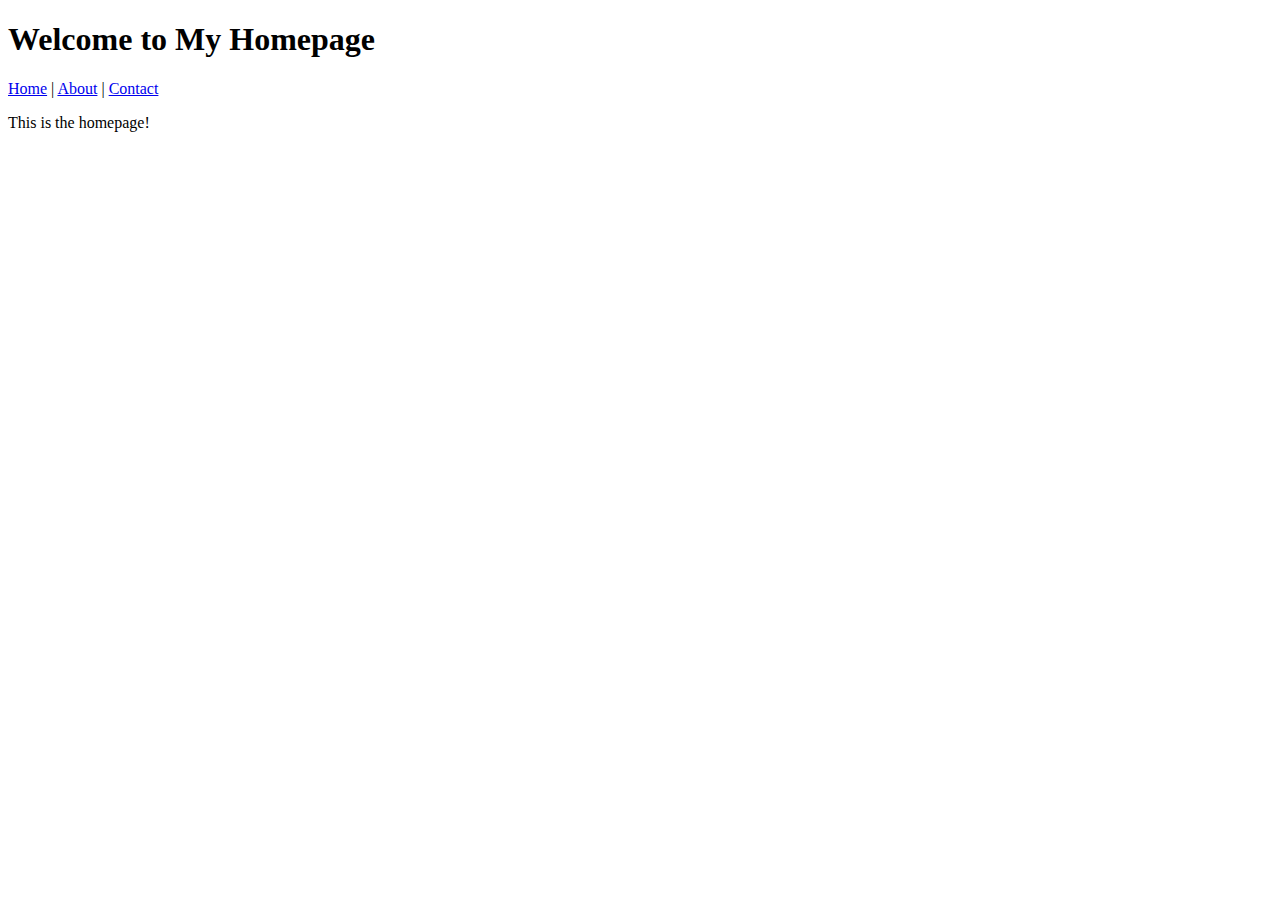
==== index.html @ da759976 "Create index.html" ====
<!DOCTYPE html>
<html lang="en">
<head>
    <meta charset="UTF-8">
    <title>Home</title>
    <link rel="stylesheet" href="css/style.css">
</head>
<body>
    <h1>Welcome to My Homepage</h1>
    <nav>
        <a href="index.html">Home</a> |
        <a href="about.html">About</a> |
        <a href="contact.html">Contact</a>
    </nav>
    <p>This is the homepage!</p>
</body>
</html>
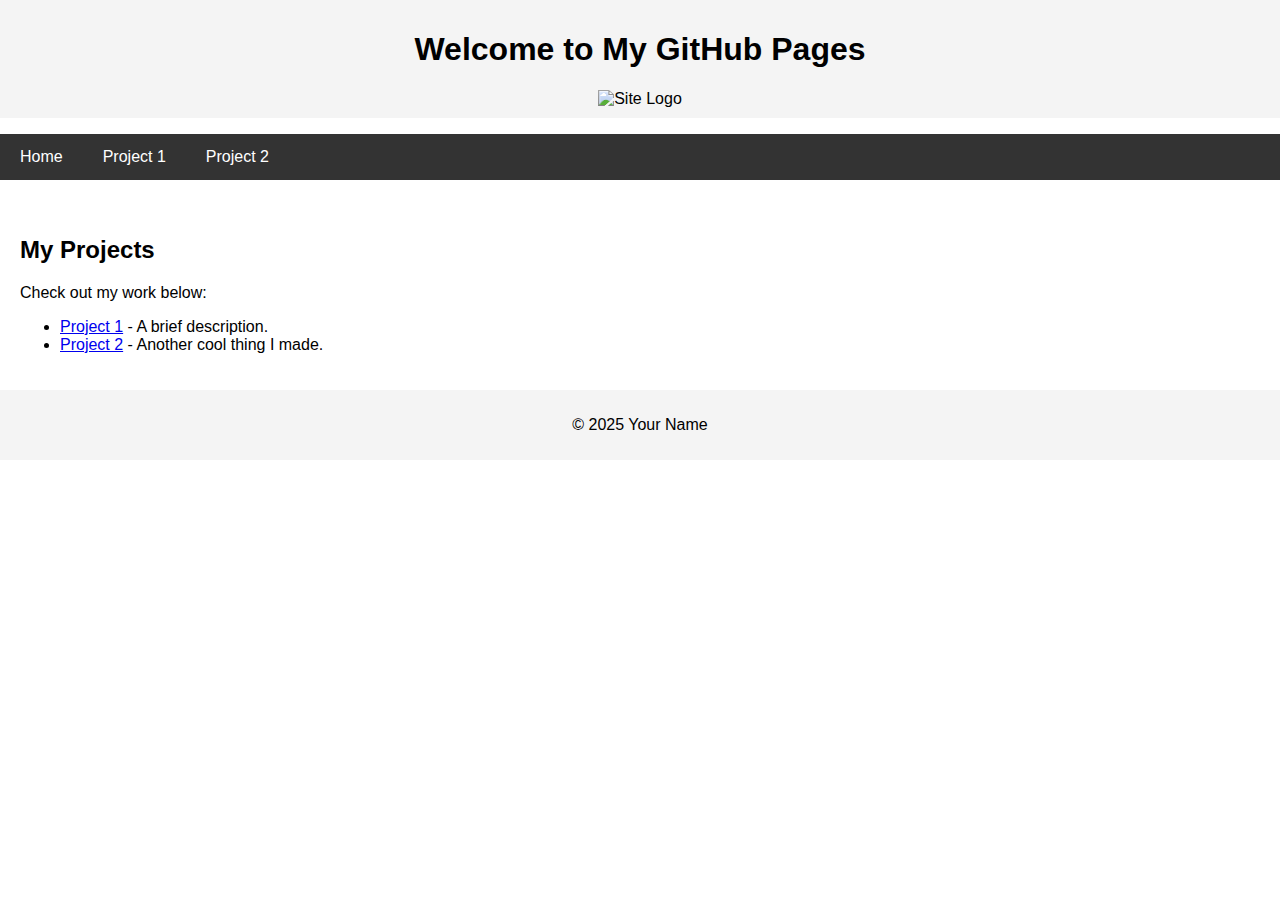
==== commit cbd76339: "multi project layout && git push origin main" ====
--- a/index.html
+++ b/index.html
@@ -2,16 +2,31 @@
 <html lang="en">
 <head>
     <meta charset="UTF-8">
-    <title>Home</title>
-    <link rel="stylesheet" href="css/style.css">
+    <title>My Portfolio</title>
+    <link rel="stylesheet" href="css/global.css">
 </head>
 <body>
-    <h1>Welcome to My Homepage</h1>
+    <header>
+        <h1>Welcome to My GitHub Pages</h1>
+        <img src="images/site-logo.png" alt="Site Logo" class="logo">
+    </header>
     <nav>
-        <a href="index.html">Home</a> |
-        <a href="about.html">About</a> |
-        <a href="contact.html">Contact</a>
+        <ul>
+            <li><a href="/">Home</a></li>
+            <li><a href="/project1/">Project 1</a></li>
+            <li><a href="/project2/">Project 2</a></li>
+        </ul>
     </nav>
-    <p>This is the homepage!</p>
+    <main>
+        <h2>My Projects</h2>
+        <p>Check out my work below:</p>
+        <ul>
+            <li><a href="/project1/">Project 1</a> - A brief description.</li>
+            <li><a href="/project2/">Project 2</a> - Another cool thing I made.</li>
+        </ul>
+    </main>
+    <footer>
+        <p>© 2025 Your Name</p>
+    </footer>
 </body>
-</html>
+</html>--- a/css/global.css
+++ b/css/global.css
@@ -0,0 +1,39 @@
+body {
+    font-family: Arial, sans-serif;
+    margin: 0;
+    padding: 0;
+}
+header {
+    background: #f4f4f4;
+    padding: 10px 20px;
+    text-align: center;
+}
+.logo {
+    max-width: 100px;
+}
+nav ul {
+    list-style: none;
+    padding: 0;
+    background: #333;
+    overflow: hidden;
+}
+nav ul li {
+    float: left;
+}
+nav ul li a {
+    color: white;
+    padding: 14px 20px;
+    display: block;
+    text-decoration: none;
+}
+nav ul li a:hover {
+    background: #555;
+}
+main {
+    padding: 20px;
+}
+footer {
+    text-align: center;
+    padding: 10px;
+    background: #f4f4f4;
+}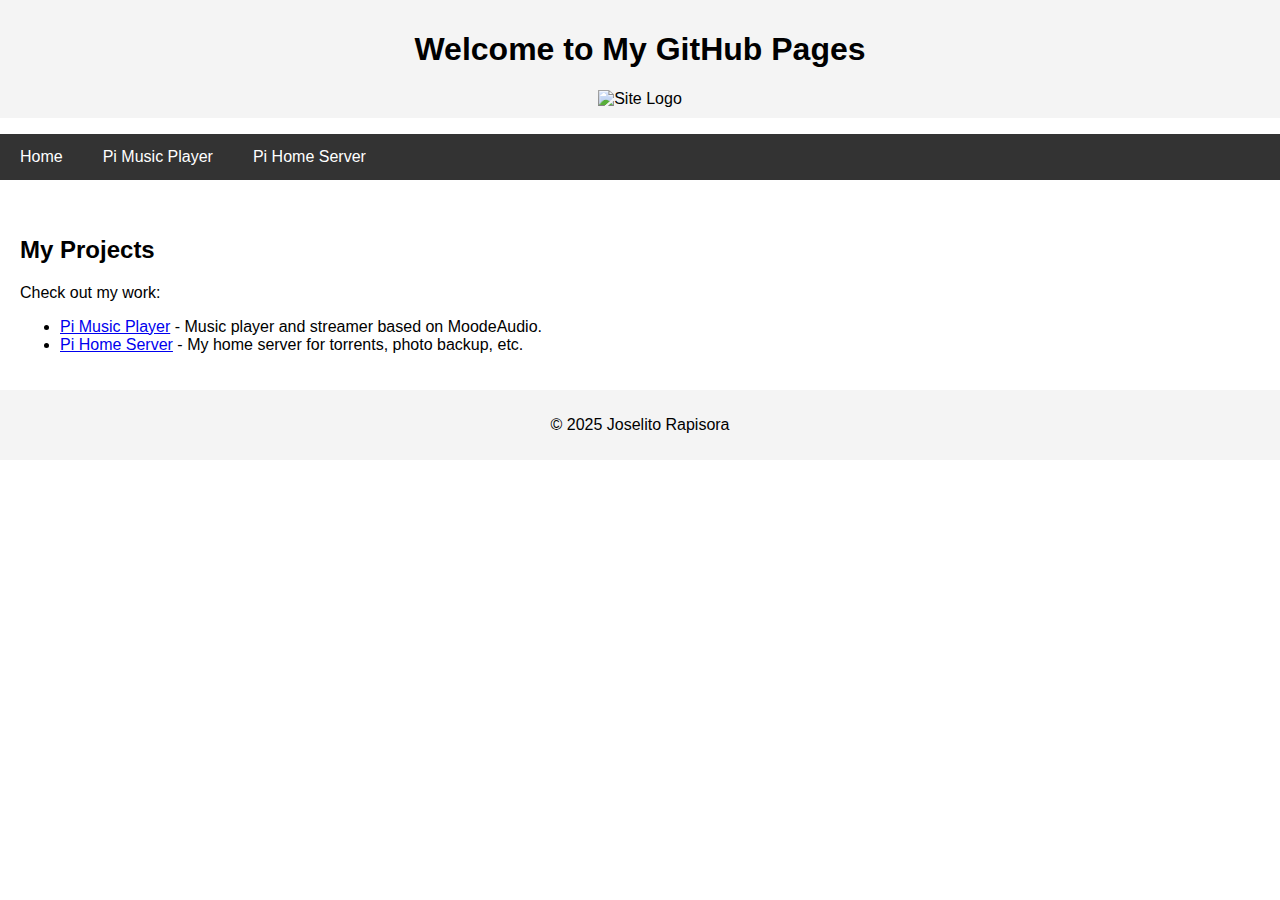
==== commit 54fde970: "minor edits" ====
--- a/index.html
+++ b/index.html
@@ -13,20 +13,20 @@
     <nav>
         <ul>
             <li><a href="/">Home</a></li>
-            <li><a href="/project1/">Project 1</a></li>
-            <li><a href="/project2/">Project 2</a></li>
+            <li><a href="/project1/">Pi Music Player</a></li>
+            <li><a href="/project2/">Pi Home Server</a></li>
         </ul>
     </nav>
     <main>
         <h2>My Projects</h2>
-        <p>Check out my work below:</p>
+        <p>Check out my work:</p>
         <ul>
-            <li><a href="/project1/">Project 1</a> - A brief description.</li>
-            <li><a href="/project2/">Project 2</a> - Another cool thing I made.</li>
+            <li><a href="/project1/">Pi Music Player</a> - Music player and streamer based on MoodeAudio.</li>
+            <li><a href="/project2/">Pi Home Server</a> - My home server for torrents, photo backup, etc.</li>
         </ul>
     </main>
     <footer>
-        <p>© 2025 Your Name</p>
+        <p>© 2025 Joselito Rapisora</p>
     </footer>
 </body>
 </html>